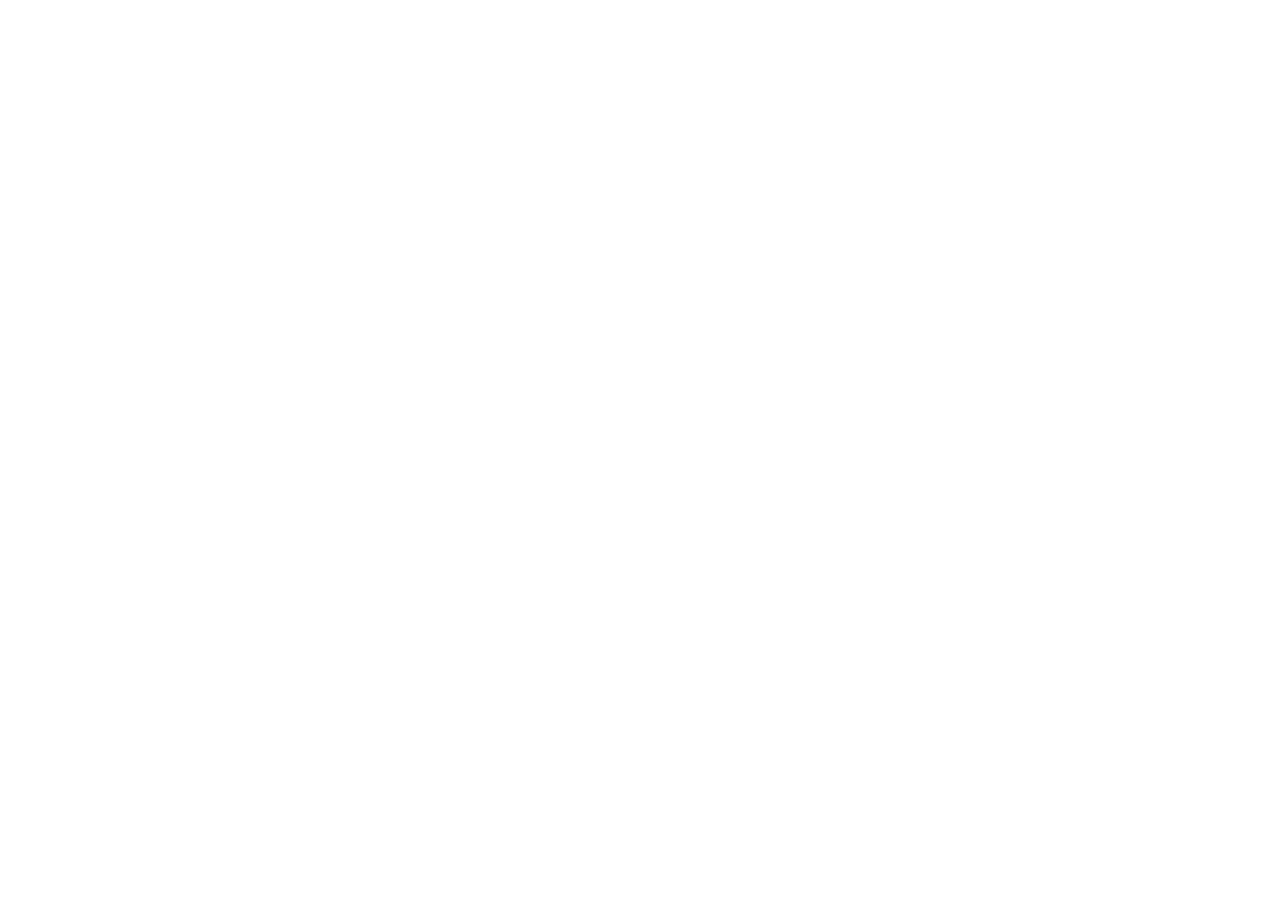
==== practice/12/index.html @ 7c9f7f89 "Changes to be committed:" ====
<!DOCTYPE html>
<html lang="en">
<head>
    <meta charset="UTF-8">
    <meta http-equiv="X-UA-Compatible" content="IE=edge">
    <meta name="viewport" content="width=device-width, initial-scale=1.0">
    <title>Document</title>
</head>
<body>
    <script src="app.js"></script>
</body>
</html>
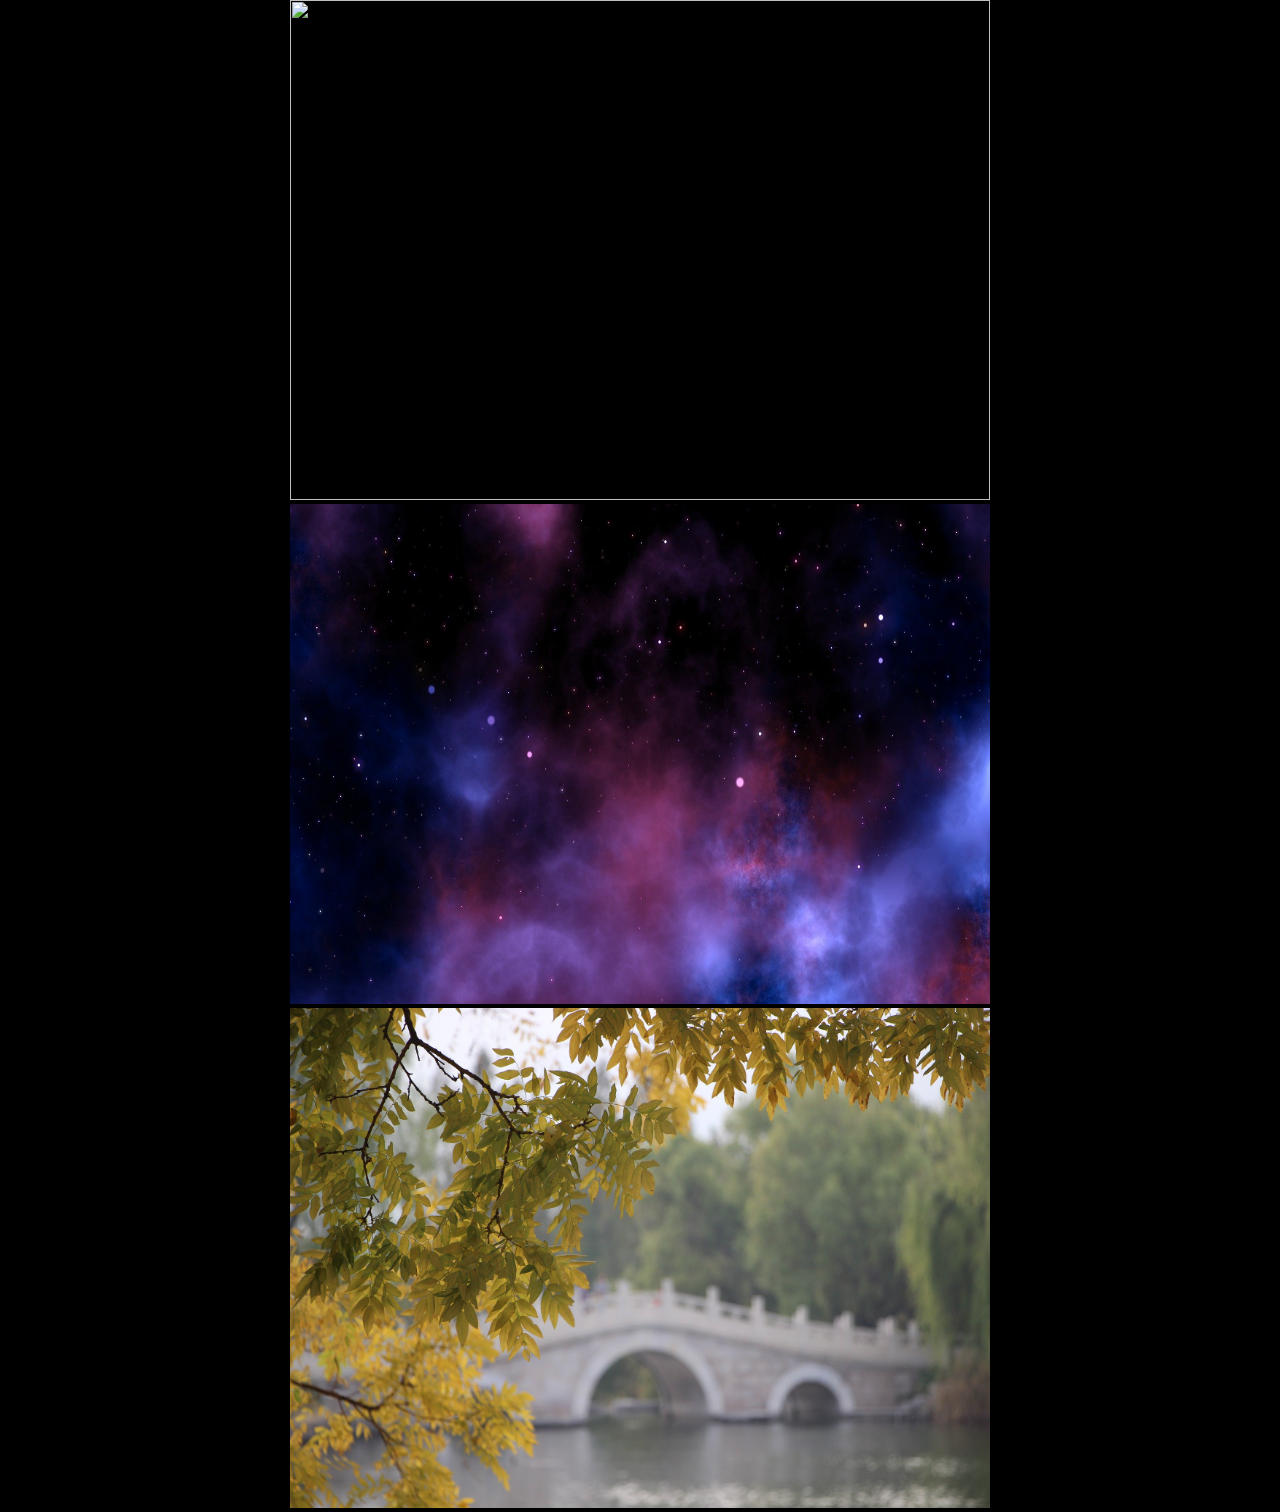
==== commit f6234bc7: "Changes to be committed:" ====
--- a/practice/12/index.html
+++ b/practice/12/index.html
@@ -5,8 +5,14 @@
     <meta http-equiv="X-UA-Compatible" content="IE=edge">
     <meta name="viewport" content="width=device-width, initial-scale=1.0">
     <title>Document</title>
+    <link rel="stylesheet" href="style.css">
 </head>
 <body>
+    <ul class="imageContainer">
+        <li class="liImages"><img src="img/johannes-plenio-hvrpOmuMrAI-unsplash.jpg" class="image1 images"></li>
+        <li class="liImages"><img src="img/nebula-2253941_1280.jpg" class="image2 images"></li>
+        <li class="liImages"><img src="img/tree-5577892_1920.jpg" class="image3 images"></li>
+    </ul>
     <script src="app.js"></script>
 </body>
 </html>--- a/practice/12/style.css
+++ b/practice/12/style.css
@@ -0,0 +1,29 @@
+* {
+  margin: 0;
+  padding: 0;
+  box-sizing: border-box;
+}
+
+body {
+  background-color: black;
+}
+
+.images {
+  height: 500px;
+  width: 700px;
+}
+
+/* .imageContainer {
+  height: 500px;
+  overflow: hidden;
+  display: flex;
+  flex-direction: column;
+  justify-content: center;
+  align-items: center;
+} */
+
+.imageContainer {
+  display: flex;
+  align-items: center;
+  flex-direction: column;
+}
